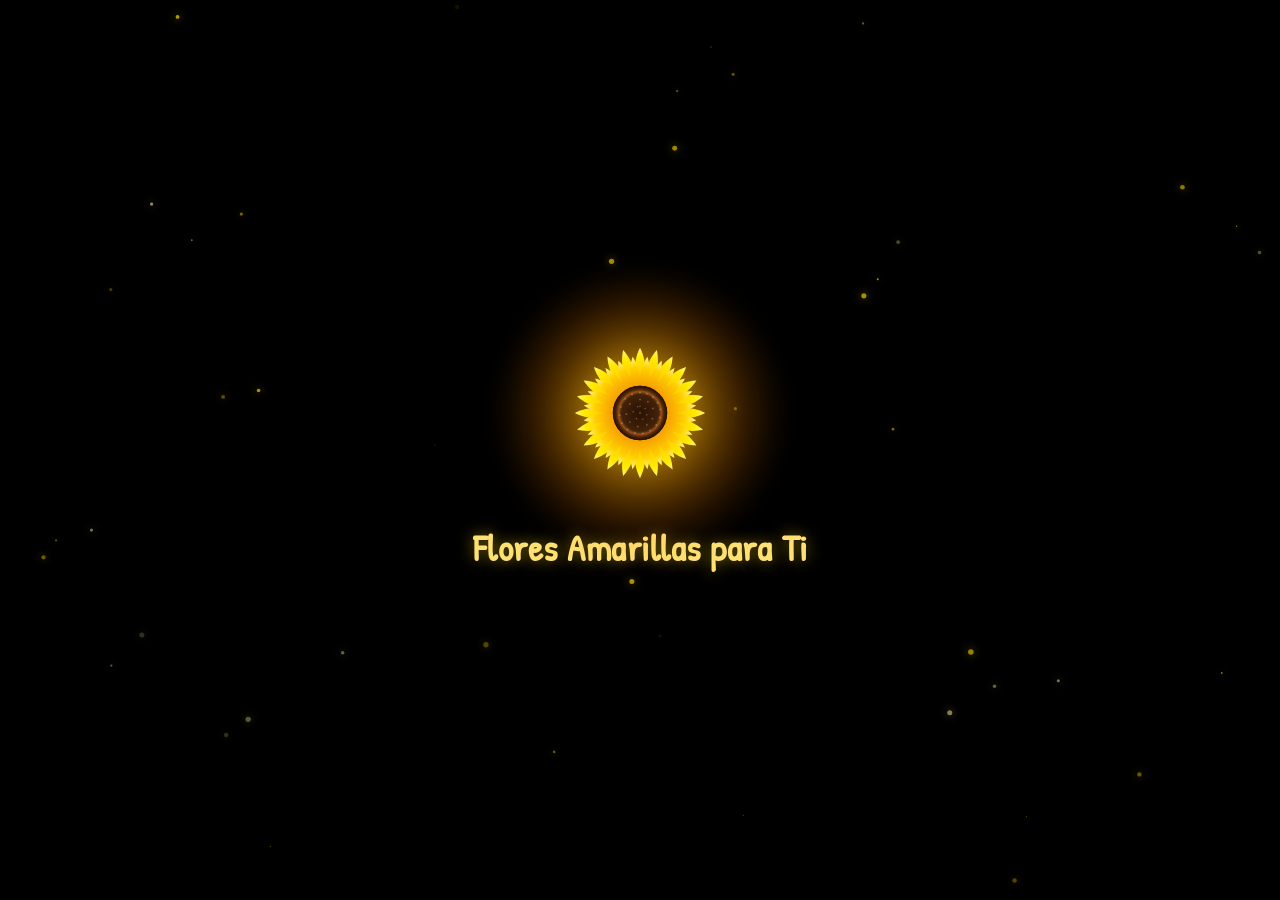
==== index.html @ 0b61c512 "feat: archivo principal de girasol y archivo de ramo" ====
<!DOCTYPE html>
<html lang="es">
<head>
  <meta charset="UTF-8">
  <meta name="viewport" content="width=device-width, initial-scale=1.0">
  <title>Flores Amarillas para Ti</title>
  <meta name="description" content="Haz clic en el girasol para ver una sorpresa especial de flores amarillas.">
  <link rel="preconnect" href="https://fonts.googleapis.com">
  <link rel="preconnect" href="https://fonts.gstatic.com" crossorigin>
  <link href="https://fonts.googleapis.com/css2?family=Comic+Neue:wght@700&family=Patrick+Hand&family=Outfit:wght@400;600&display=swap" rel="stylesheet">
  <style>
    * {
      margin: 0;
      padding: 0;
      box-sizing: border-box;
      -webkit-tap-highlight-color: transparent;
    }

    body {
      background-color: #000000;
      color: #ffffff;
      min-height: 100vh;
      min-height: 100dvh;
      display: flex;
      flex-direction: column;
      align-items: center;
      justify-content: center;
      overflow: hidden;
      position: relative;
      font-family: 'Patrick Hand', 'Comic Neue', cursive, sans-serif;
      user-select: none;
    }

    /* Partículas de polvo de estrellas dorado */
    .sparkles-canvas {
      position: absolute;
      top: 0;
      left: 0;
      width: 100%;
      height: 100%;
      pointer-events: none;
      z-index: 1;
    }

    /* Contenedor principal centrado */
    .interactive-card {
      position: relative;
      z-index: 10;
      display: flex;
      flex-direction: column;
      align-items: center;
      justify-content: center;
      cursor: pointer;
      text-decoration: none;
      outline: none;
      padding: 30px;
      transition: transform 0.3s cubic-bezier(0.34, 1.56, 0.64, 1);
    }

    .interactive-card:active {
      transform: scale(0.95);
    }

    /* Área del girasol y la mano */
    .flower-action-zone {
      position: relative;
      display: flex;
      align-items: center;
      justify-content: center;
      margin-bottom: 25px;
    }

    /* Halo de luz cálida dorada */
    .glow-aura {
      position: absolute;
      width: 280px;
      height: 280px;
      border-radius: 50%;
      background: radial-gradient(circle, rgba(255, 175, 25, 0.55) 0%, rgba(255, 140, 0, 0.28) 45%, rgba(255, 120, 0, 0.08) 65%, rgba(0, 0, 0, 0) 75%);
      filter: blur(12px);
      animation: pulseGlow 3s ease-in-out infinite alternate;
      pointer-events: none;
      z-index: 1;
    }

    @keyframes pulseGlow {
      0% {
        transform: scale(0.92);
        opacity: 0.75;
      }
      100% {
        transform: scale(1.15);
        opacity: 1;
      }
    }

    /* Contenedor del girasol SVG */
    .sunflower-wrapper {
      position: relative;
      width: 170px;
      height: 170px;
      z-index: 3;
      filter: drop-shadow(0 0 25px rgba(255, 185, 0, 0.65));
      animation: gentleFloat 4s ease-in-out infinite alternate, rotateSlightly 12s linear infinite;
      transition: transform 0.4s cubic-bezier(0.175, 0.885, 0.32, 1.275), filter 0.4s ease;
    }

    .interactive-card:hover .sunflower-wrapper {
      transform: scale(1.1) rotate(6deg);
      filter: drop-shadow(0 0 38px rgba(255, 205, 40, 0.95));
    }

    @keyframes gentleFloat {
      0% {
        transform: translateY(0);
      }
      100% {
        transform: translateY(-8px);
      }
    }

    @keyframes rotateSlightly {
      0% {
        transform: rotate(0deg);
      }
      100% {
        transform: rotate(360deg);
      }
    }

    .sunflower-svg {
      width: 100%;
      height: 100%;
      display: block;
    }

    /* Texto "Flores Amarillas para Ti" */
    .caption-title {
      font-size: 2.3rem;
      font-weight: 700;
      color: #ffe072;
      letter-spacing: 0.5px;
      text-shadow: 0 0 15px rgba(255, 215, 0, 0.5), 0 2px 4px rgba(0, 0, 0, 0.8);
      text-align: center;
      transition: color 0.4s ease, transform 0.4s ease, text-shadow 0.4s ease, opacity 0.8s ease;
      white-space: nowrap;
    }

    .interactive-card:hover .caption-title {
      color: #fff2a6;
      transform: scale(1.04);
      text-shadow: 0 0 22px rgba(255, 230, 80, 0.8), 0 0 35px rgba(255, 180, 0, 0.5);
    }

    /* Animación de floración cinematográfica al hacer clic */
    .interactive-card.blooming .sunflower-wrapper {
      transform: scale(1.4) rotate(25deg);
      filter: drop-shadow(0 0 65px rgba(255, 225, 70, 1)) brightness(1.2);
      transition: transform 1.8s cubic-bezier(0.2, 0.8, 0.2, 1), filter 1.8s ease-out;
    }

    .interactive-card.blooming .glow-aura {
      transform: scale(3.2);
      opacity: 1;
      filter: blur(25px);
      transition: transform 1.8s cubic-bezier(0.2, 0.8, 0.2, 1), opacity 1.5s ease-out, filter 1.8s ease-out;
    }

    .interactive-card.blooming .caption-title {
      opacity: 0;
      transform: translateY(18px) scale(0.95);
      transition: opacity 0.9s ease-out, transform 0.9s ease-out;
    }

    /* Transición suave, lenta y mágica de pantalla completa */
    .transition-overlay {
      position: fixed;
      top: 0;
      left: 0;
      width: 100vw;
      height: 100vh;
      background: radial-gradient(circle at center, rgba(255, 230, 110, 0.96) 0%, rgba(255, 180, 20, 0.92) 42%, rgba(12, 6, 2, 0.98) 100%);
      opacity: 0;
      pointer-events: none;
      z-index: 100;
      transition: opacity 1.7s cubic-bezier(0.4, 0, 0.2, 1);
    }

    .transition-overlay.active {
      opacity: 1;
      pointer-events: all;
    }

    /* Responsive */
    @media (max-width: 600px) {
      .sunflower-wrapper {
        width: 140px;
        height: 140px;
      }
      .glow-aura {
        width: 220px;
        height: 220px;
      }
      .caption-title {
        font-size: 1.85rem;
      }
    }
  </style>
</head>
<body>

  <!-- Lienzo de chispitas doradas flotantes -->
  <canvas class="sparkles-canvas" id="sparklesCanvas"></canvas>

  <!-- Overlay para transición suave dorada al hacer clic -->
  <div class="transition-overlay" id="transitionOverlay"></div>

  <!-- Tarjeta interactiva con enlace a flores.html -->
  <a href="flores.html" class="interactive-card" id="cardButton" aria-label="Ver flores amarillas para ti">
    <div class="flower-action-zone">
      <!-- Halo resplandeciente dorado -->
      <div class="glow-aura"></div>

      <!-- Girasol Radiante Vectorial -->
      <div class="sunflower-wrapper">
        <svg class="sunflower-svg" viewBox="0 0 300 300" xmlns="http://www.w3.org/2000/svg">
          <defs>
            <!-- Degradado para los pétalos exteriores (dorados vibrantes) -->
            <linearGradient id="outerPetalGrad" x1="0%" y1="100%" x2="0%" y2="0%">
              <stop offset="0%" stop-color="#ff8c00" />
              <stop offset="40%" stop-color="#ffb703" />
              <stop offset="85%" stop-color="#ffea00" />
              <stop offset="100%" stop-color="#fff575" />
            </linearGradient>

            <!-- Degradado para los pétalos interiores -->
            <linearGradient id="innerPetalGrad" x1="0%" y1="100%" x2="0%" y2="0%">
              <stop offset="0%" stop-color="#e85d04" />
              <stop offset="35%" stop-color="#f48c06" />
              <stop offset="80%" stop-color="#ffd000" />
              <stop offset="100%" stop-color="#fffa8a" />
            </linearGradient>

            <!-- Degradado para el centro del girasol -->
            <radialGradient id="sunflowerCoreGrad" cx="50%" cy="50%" r="50%">
              <stop offset="0%" stop-color="#2a1205" />
              <stop offset="55%" stop-color="#3d1e08" />
              <stop offset="80%" stop-color="#5a2d0c" />
              <stop offset="92%" stop-color="#804313" />
              <stop offset="100%" stop-color="#3a1a06" />
            </radialGradient>

            <!-- Textura de semillas en corona -->
            <radialGradient id="seedRingGrad" cx="50%" cy="50%" r="50%">
              <stop offset="60%" stop-color="transparent" />
              <stop offset="78%" stop-color="#995217" />
              <stop offset="88%" stop-color="#4d2407" />
              <stop offset="100%" stop-color="#220e03" />
            </radialGradient>

            <!-- Molde básico de un pétalo elegante -->
            <path id="petalShape" d="M 0 0 C -12 -35 -16 -85 0 -115 C 16 -85 12 -35 0 0 Z" />
            <path id="innerPetalShape" d="M 0 0 C -10 -30 -13 -75 0 -100 C 13 -75 10 -30 0 0 Z" />
          </defs>

          <!-- Capa 1: Pétalos Exteriores (24 pétalos distribuidos equitativamente) -->
          <g transform="translate(150, 150)">
            <g id="outerPetalsGroup">
              <!-- 24 pétalos a 15 grados de separación -->
              <use href="#petalShape" fill="url(#outerPetalGrad)" transform="rotate(0)" />
              <use href="#petalShape" fill="url(#outerPetalGrad)" transform="rotate(15)" />
              <use href="#petalShape" fill="url(#outerPetalGrad)" transform="rotate(30)" />
              <use href="#petalShape" fill="url(#outerPetalGrad)" transform="rotate(45)" />
              <use href="#petalShape" fill="url(#outerPetalGrad)" transform="rotate(60)" />
              <use href="#petalShape" fill="url(#outerPetalGrad)" transform="rotate(75)" />
              <use href="#petalShape" fill="url(#outerPetalGrad)" transform="rotate(90)" />
              <use href="#petalShape" fill="url(#outerPetalGrad)" transform="rotate(105)" />
              <use href="#petalShape" fill="url(#outerPetalGrad)" transform="rotate(120)" />
              <use href="#petalShape" fill="url(#outerPetalGrad)" transform="rotate(135)" />
              <use href="#petalShape" fill="url(#outerPetalGrad)" transform="rotate(150)" />
              <use href="#petalShape" fill="url(#outerPetalGrad)" transform="rotate(165)" />
              <use href="#petalShape" fill="url(#outerPetalGrad)" transform="rotate(180)" />
              <use href="#petalShape" fill="url(#outerPetalGrad)" transform="rotate(195)" />
              <use href="#petalShape" fill="url(#outerPetalGrad)" transform="rotate(210)" />
              <use href="#petalShape" fill="url(#outerPetalGrad)" transform="rotate(225)" />
              <use href="#petalShape" fill="url(#outerPetalGrad)" transform="rotate(240)" />
              <use href="#petalShape" fill="url(#outerPetalGrad)" transform="rotate(255)" />
              <use href="#petalShape" fill="url(#outerPetalGrad)" transform="rotate(270)" />
              <use href="#petalShape" fill="url(#outerPetalGrad)" transform="rotate(285)" />
              <use href="#petalShape" fill="url(#outerPetalGrad)" transform="rotate(300)" />
              <use href="#petalShape" fill="url(#outerPetalGrad)" transform="rotate(315)" />
              <use href="#petalShape" fill="url(#outerPetalGrad)" transform="rotate(330)" />
              <use href="#petalShape" fill="url(#outerPetalGrad)" transform="rotate(345)" />
            </g>

            <!-- Capa 2: Pétalos Interiores intercalados (desfasados 7.5 grados) -->
            <g id="innerPetalsGroup">
              <use href="#innerPetalShape" fill="url(#innerPetalGrad)" transform="rotate(7.5)" />
              <use href="#innerPetalShape" fill="url(#innerPetalGrad)" transform="rotate(22.5)" />
              <use href="#innerPetalShape" fill="url(#innerPetalGrad)" transform="rotate(37.5)" />
              <use href="#innerPetalShape" fill="url(#innerPetalGrad)" transform="rotate(52.5)" />
              <use href="#innerPetalShape" fill="url(#innerPetalGrad)" transform="rotate(67.5)" />
              <use href="#innerPetalShape" fill="url(#innerPetalGrad)" transform="rotate(82.5)" />
              <use href="#innerPetalShape" fill="url(#innerPetalGrad)" transform="rotate(97.5)" />
              <use href="#innerPetalShape" fill="url(#innerPetalGrad)" transform="rotate(112.5)" />
              <use href="#innerPetalShape" fill="url(#innerPetalGrad)" transform="rotate(127.5)" />
              <use href="#innerPetalShape" fill="url(#innerPetalGrad)" transform="rotate(142.5)" />
              <use href="#innerPetalShape" fill="url(#innerPetalGrad)" transform="rotate(157.5)" />
              <use href="#innerPetalShape" fill="url(#innerPetalGrad)" transform="rotate(172.5)" />
              <use href="#innerPetalShape" fill="url(#innerPetalGrad)" transform="rotate(187.5)" />
              <use href="#innerPetalShape" fill="url(#innerPetalGrad)" transform="rotate(202.5)" />
              <use href="#innerPetalShape" fill="url(#innerPetalGrad)" transform="rotate(217.5)" />
              <use href="#innerPetalShape" fill="url(#innerPetalGrad)" transform="rotate(232.5)" />
              <use href="#innerPetalShape" fill="url(#innerPetalGrad)" transform="rotate(247.5)" />
              <use href="#innerPetalShape" fill="url(#innerPetalGrad)" transform="rotate(262.5)" />
              <use href="#innerPetalShape" fill="url(#innerPetalGrad)" transform="rotate(277.5)" />
              <use href="#innerPetalShape" fill="url(#innerPetalGrad)" transform="rotate(292.5)" />
              <use href="#innerPetalShape" fill="url(#innerPetalGrad)" transform="rotate(307.5)" />
              <use href="#innerPetalShape" fill="url(#innerPetalGrad)" transform="rotate(322.5)" />
              <use href="#innerPetalShape" fill="url(#innerPetalGrad)" transform="rotate(337.5)" />
              <use href="#innerPetalShape" fill="url(#innerPetalGrad)" transform="rotate(352.5)" />
            </g>

            <!-- Capa 3: Corona y Centro oscuro de semillas -->
            <circle cx="0" cy="0" r="48" fill="url(#sunflowerCoreGrad)" />
            <circle cx="0" cy="0" r="48" fill="url(#seedRingGrad)" />

            <!-- Punteado concéntrico simulando espiral floral natural -->
            <g fill="#deb887" opacity="0.38">
              <circle cx="0" cy="-36" r="1.8" /><circle cx="12" cy="-34" r="1.8" /><circle cx="23" cy="-28" r="1.8" />
              <circle cx="31" cy="-18" r="1.8" /><circle cx="36" cy="-6" r="1.8" /><circle cx="35" cy="8" r="1.8" />
              <circle cx="29" cy="21" r="1.8" /><circle cx="18" cy="31" r="1.8" /><circle cx="5" cy="36" r="1.8" />
              <circle cx="-9" cy="35" r="1.8" /><circle cx="-22" cy="29" r="1.8" /><circle cx="-32" cy="18" r="1.8" />
              <circle cx="-36" cy="4" r="1.8" /><circle cx="-34" cy="-11" r="1.8" /><circle cx="-26" cy="-25" r="1.8" />
              <circle cx="-14" cy="-33" r="1.8" />

              <circle cx="0" cy="-24" r="1.6" /><circle cx="14" cy="-20" r="1.6" /><circle cx="23" cy="-8" r="1.6" />
              <circle cx="22" cy="10" r="1.6" /><circle cx="12" cy="21" r="1.6" /><circle cx="-4" cy="24" r="1.6" />
              <circle cx="-18" cy="16" r="1.6" /><circle cx="-24" cy="2" r="1.6" /><circle cx="-18" cy="-16" r="1.6" />

              <circle cx="0" cy="-12" r="1.4" /><circle cx="9" cy="-8" r="1.4" /><circle cx="12" cy="3" r="1.4" />
              <circle cx="5" cy="11" r="1.4" /><circle cx="-6" cy="10" r="1.4" /><circle cx="-12" cy="-2" r="1.4" />
              <circle cx="-4" cy="-11" r="1.4" /><circle cx="0" cy="0" r="2.2" fill="#ffd700" opacity="0.6" />
            </g>
          </g>
        </svg>
      </div>
    </div>

    <!-- Título idéntico a la imagen de referencia -->
    <h1 class="caption-title">Flores Amarillas para Ti</h1>
  </a>

  <script>
    // Sistema de partículas de brillo dorado en el fondo
    const canvas = document.getElementById('sparklesCanvas');
    const ctx = canvas.getContext('2d');
    let width = canvas.width = window.innerWidth;
    let height = canvas.height = window.innerHeight;

    window.addEventListener('resize', () => {
      width = canvas.width = window.innerWidth;
      height = canvas.height = window.innerHeight;
    });

    const particles = [];
    const PARTICLE_COUNT = 45;

    class SparkleParticle {
      constructor() {
        this.reset(true);
      }

      reset(init = false) {
        this.x = Math.random() * width;
        this.y = init ? Math.random() * height : height + 10;
        this.size = Math.random() * 2.2 + 0.6;
        this.speedY = Math.random() * 0.4 + 0.15;
        this.speedX = (Math.random() - 0.5) * 0.3;
        this.alpha = 0;
        this.targetAlpha = Math.random() * 0.7 + 0.2;
        this.fadeSpeed = 0.008 + Math.random() * 0.012;
        this.fadingIn = true;
        this.color = Math.random() > 0.4 ? '255, 215, 0' : '255, 240, 160';
      }

      update() {
        this.y -= this.speedY;
        this.x += this.speedX;

        if (this.fadingIn) {
          this.alpha += this.fadeSpeed;
          if (this.alpha >= this.targetAlpha) {
            this.alpha = this.targetAlpha;
            this.fadingIn = false;
          }
        } else {
          this.alpha -= this.fadeSpeed * 0.7;
          if (this.alpha <= 0) {
            this.reset();
          }
        }

        if (this.y < -10 || this.x < -10 || this.x > width + 10) {
          this.reset();
        }
      }

      draw() {
        ctx.save();
        ctx.beginPath();
        ctx.arc(this.x, this.y, this.size, 0, Math.PI * 2);
        ctx.fillStyle = `rgba(${this.color}, ${this.alpha})`;
        ctx.shadowBlur = 8;
        ctx.shadowColor = `rgba(${this.color}, 0.8)`;
        ctx.fill();
        ctx.restore();
      }
    }

    for (let i = 0; i < PARTICLE_COUNT; i++) {
      particles.push(new SparkleParticle());
    }

    function animateParticles() {
      ctx.clearRect(0, 0, width, height);
      particles.forEach(p => {
        p.update();
        p.draw();
      });
      requestAnimationFrame(animateParticles);
    }
    animateParticles();

    // Efecto de sonido suave y transición cinematográfica pausada
    const cardButton = document.getElementById('cardButton');
    const overlay = document.getElementById('transitionOverlay');
    let isTransitioning = false;

    // Reproduce un suave arpegio luminoso
    function playChimeSound() {
      try {
        const AudioContext = window.AudioContext || window.webkitAudioContext;
        if (!AudioContext) return;
        const audioCtx = new AudioContext();

        const notes = [440, 554.37, 659.25, 880, 1108.73];
        notes.forEach((freq, index) => {
          const osc = audioCtx.createOscillator();
          const gain = audioCtx.createGain();

          osc.type = 'sine';
          osc.frequency.setValueAtTime(freq, audioCtx.currentTime + index * 0.14);

          gain.gain.setValueAtTime(0, audioCtx.currentTime + index * 0.14);
          gain.gain.linearRampToValueAtTime(0.09, audioCtx.currentTime + index * 0.14 + 0.1);
          gain.gain.exponentialRampToValueAtTime(0.0001, audioCtx.currentTime + index * 0.14 + 1.6);

          osc.connect(gain);
          gain.connect(audioCtx.destination);

          osc.start(audioCtx.currentTime + index * 0.14);
          osc.stop(audioCtx.currentTime + index * 0.14 + 1.7);
        });
      } catch (e) {
        // En caso de que el navegador bloquee audio automático
      }
    }

    cardButton.addEventListener('click', (e) => {
      e.preventDefault();
      if (isTransitioning) return;
      isTransitioning = true;

      // Efecto de floración gradual en el girasol
      cardButton.classList.add('blooming');
      playChimeSound();

      // Velo dorado suave y lento
      overlay.classList.add('active');

      // Animación pausada de 1.8 segundos para un cambio mágico y relajado
      setTimeout(() => {
        window.location.href = 'flores.html';
      }, 1800);
    });
  </script>
</body>
</html>
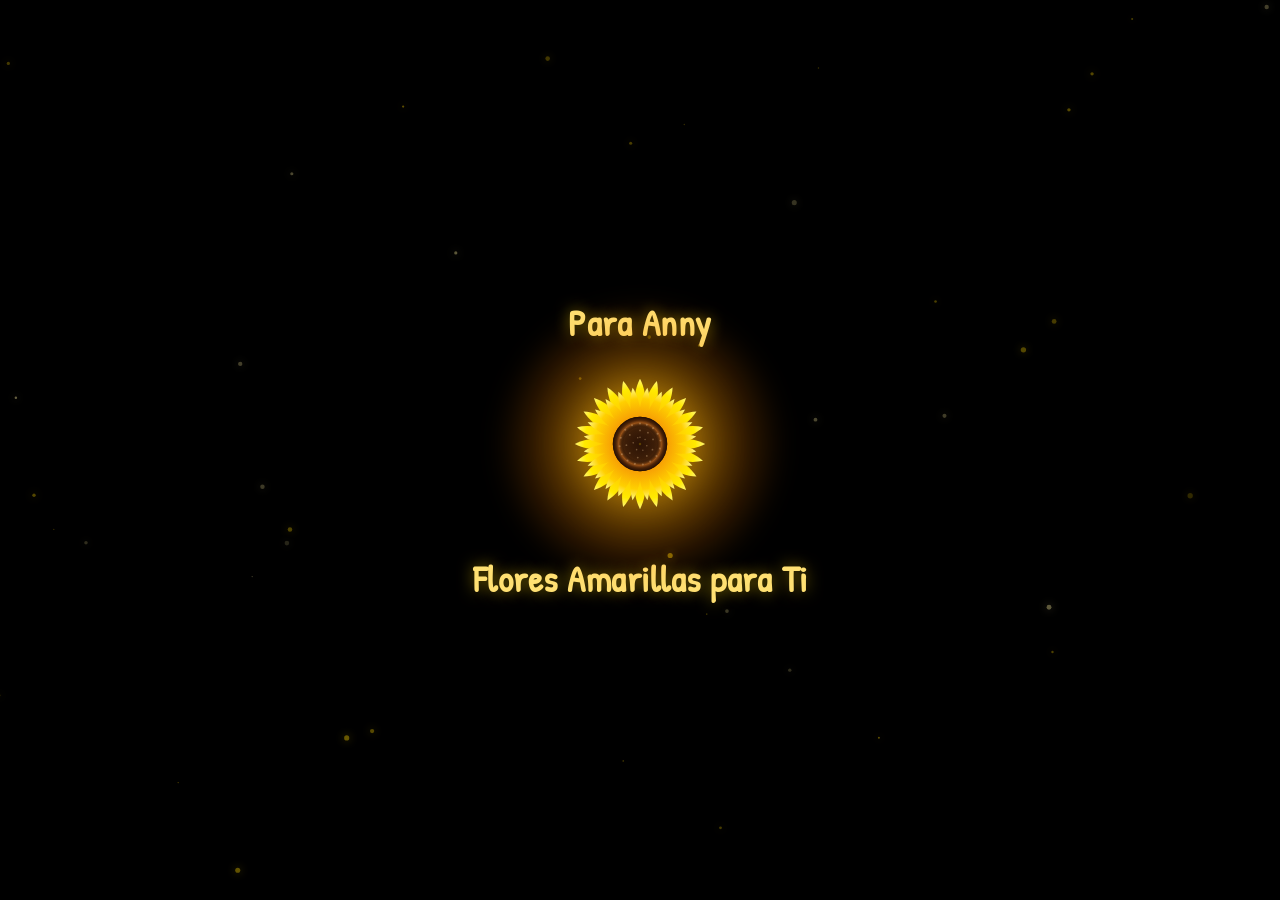
==== commit 4dfcd0cb: "feat: se agregan mejoras de estilos" ====
--- a/index.html
+++ b/index.html
@@ -217,6 +217,7 @@
 
   <!-- Tarjeta interactiva con enlace a flores.html -->
   <a href="flores.html" class="interactive-card" id="cardButton" aria-label="Ver flores amarillas para ti">
+    <h1 class="caption-title" style="margin-bottom: 12px;">Para Anny</h1>
     <div class="flower-action-zone">
       <!-- Halo resplandeciente dorado -->
       <div class="glow-aura"></div>
